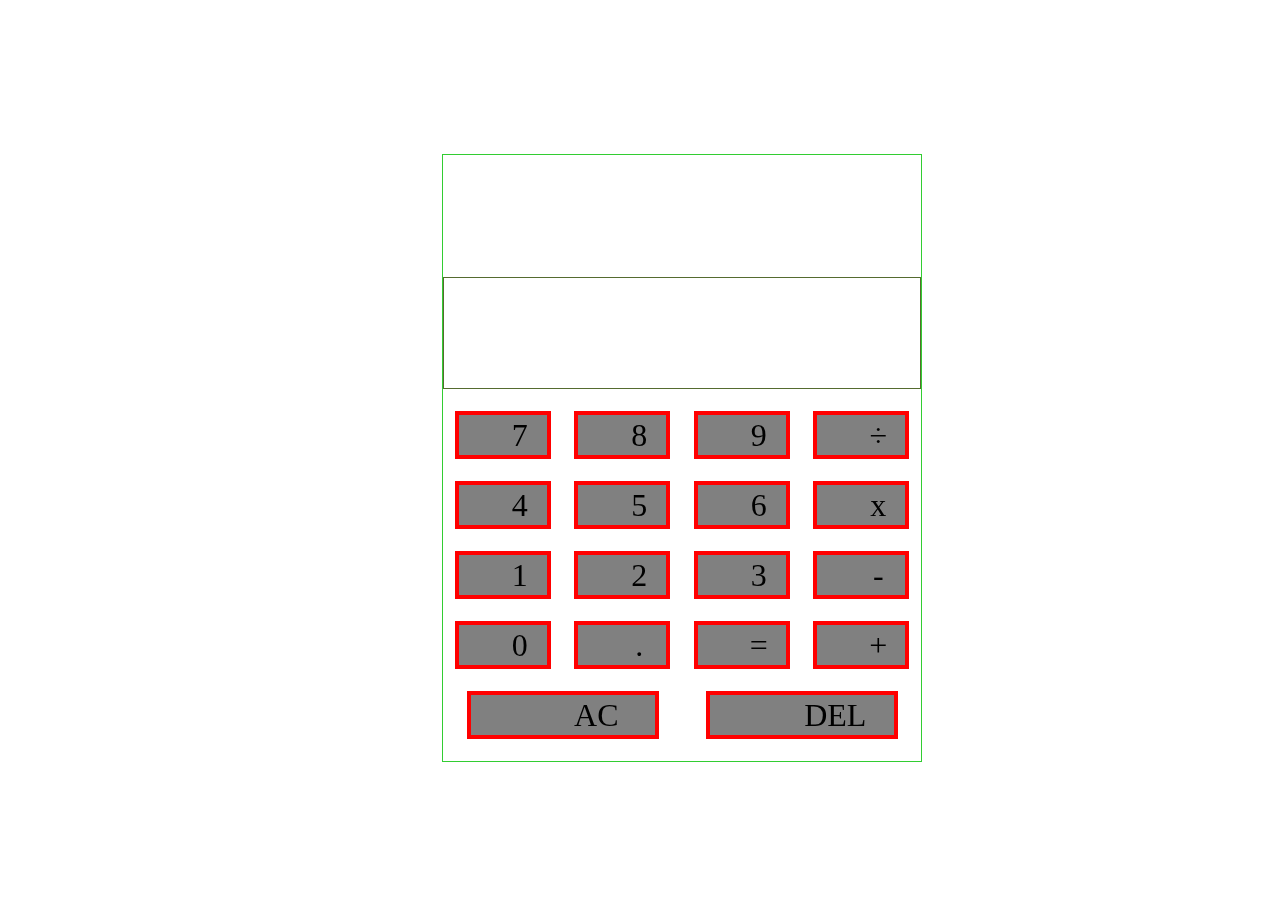
==== index.html @ 97607308 "html file name change" ====
<!DOCTYPE html>
<html lang="en">
<head>
    <meta charset="UTF-8">
    <meta http-equiv="X-UA-Compatible" content="IE=edge">
    <meta name="viewport" content="width=device-width, initial-scale=1.0">
    <link rel="stylesheet" href="calculator.css">
    <title>Calculator</title>
</head>
<body>
    <video src="https://dm0qx8t0i9gc9.cloudfront.net/watermarks/video/NzsBG49Il/videoblocks-green-code-rain-latin-loop_r9ggoufdp__3beb09694f6b77eeb640f5f9c0da9787__P360.mp4" autoplay muted loop id="bgvideo"></video>
        
            <section id="container">
                <section id="innerScreen"></section>
                <aside id="screen"></aside>
                <button class="buttons nums" value="7"> 7 </button>
                <button class="buttons nums" value="8"> 8 </button>
                <button class="buttons nums" value="9"> 9 </button>
                <button class="buttons fun" value="÷"> ÷ </button>
                <button class="buttons nums" value="4"> 4 </button>
                <button class="buttons nums" value="5"> 5 </button>
                <button class="buttons nums" value="6"> 6 </button>
                <button class="buttons fun" value="x"> x </button>
                <button class="buttons nums" value="1"> 1 </button>
                <button class="buttons nums" value="2"> 2 </button>
                <button class="buttons nums" value="3"> 3 </button>
                <button class="buttons fun" value="-"> - </button>
                <button class="buttons nums" value="0"> 0 </button>
                <button class="buttons nums" value="."> . </button>
                <button class="buttons" id="OP"> = </button>
                <button class="buttons fun" value="+"> + </button>
                <button class="buttons" id="clear"> AC </button>
                <button class="buttons" id="del"> DEL </button>
            </section>
        
    <script src="calculator1.js"></script>
</body>
</html>
---- calculator.css ----
* {
  box-sizing: border-box;
}
#bgvideo {
  position: fixed;
  right: 0;
  bottom: 0;
  min-width: 100%;
  min-height: 100%;
}
body {
  display: flex;
  flex-flow: column wrap;
  justify-content: center;
  height: 100vh;
  align-content: center;
}
#container {
  display: flex;
  flex-flow: row wrap;
  justify-content: space-around;
  border: 1px solid limegreen;
  height: 38rem;
  width: 30rem;
  position: fixed;
  margin-left: 434px;
}
#screen {
  height: 7rem;
  width: inherit;
  border: 1px solid darkolivegreen;
  font-size: 50px;
  font-family: cursive;
  font-weight: 700;
  color: yellow;
  display: flex;
  align-items: center;
  justify-content: flex-end;
  word-break: break-word;
}
#innerScreen {
  height: 100px;
  width: inherit;
  display: flex;
  justify-content: center;
  align-items: center;
  font-family: cursive;
  font-size: xxx-large;
  font-weight: 900;
  color: yellow;
  word-break: break-word;
}
.buttons {
  height: 3rem;
  width: 6rem;
  border: 4px solid red;
  font-size: xx-large;
  font-family: cursive;
  padding-left: 2.5rem;
  color: black;
  background-color: grey;
}
#clear,
#del {
  width: 12rem;
  padding-left: 4.6rem;
}
.clicked {
  box-shadow: 7px 6px 28px 1px rgba(241, 9, 145, 0.89);
  transform: translateY(4px);
}
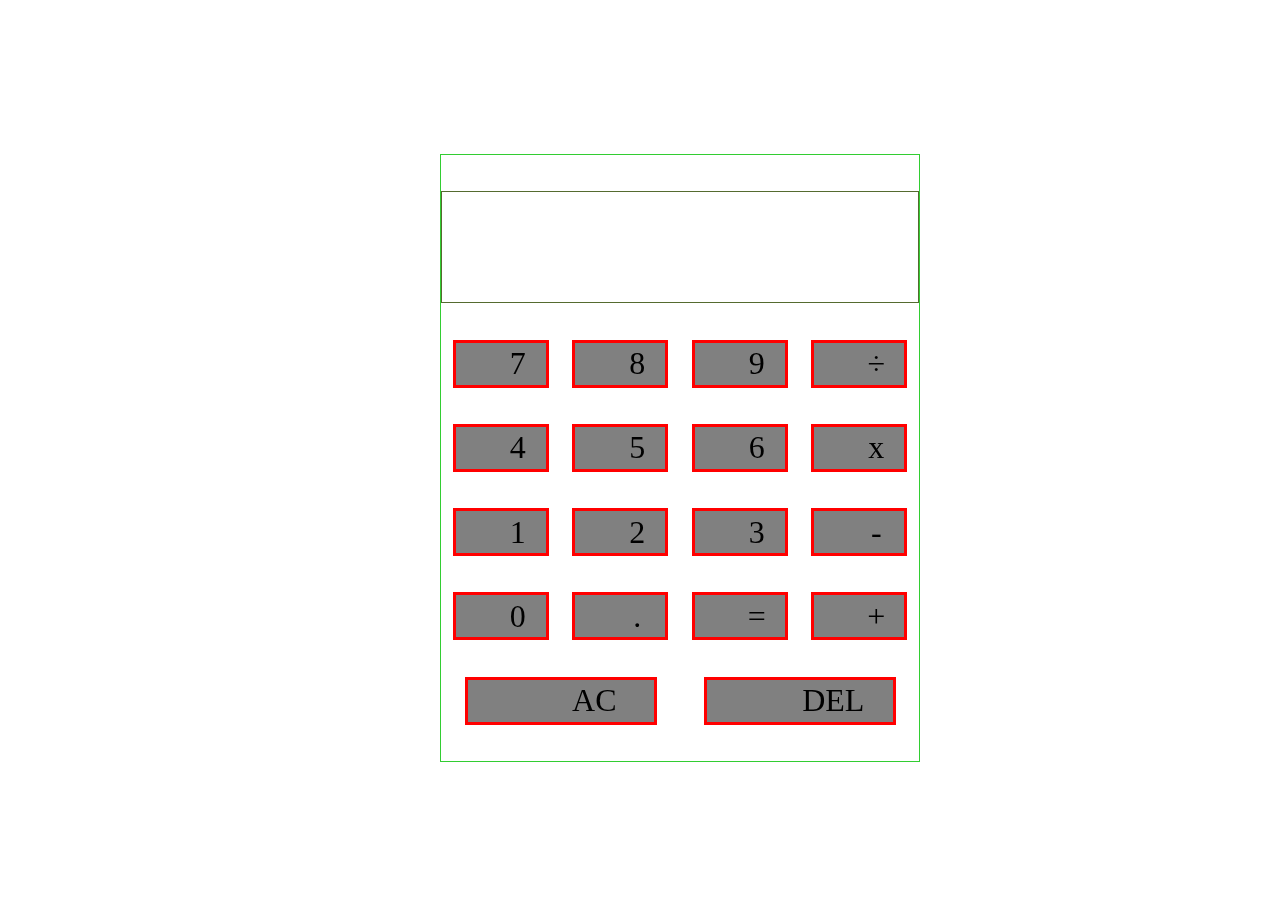
==== commit d22a0f44: "can chain operators" ====
--- a/index.html
+++ b/index.html
@@ -8,7 +8,7 @@
     <title>Calculator</title>
 </head>
 <body>
-    <video src="https://dm0qx8t0i9gc9.cloudfront.net/watermarks/video/NzsBG49Il/videoblocks-green-code-rain-latin-loop_r9ggoufdp__3beb09694f6b77eeb640f5f9c0da9787__P360.mp4" autoplay muted loop id="bgvideo"></video>
+    <!-- <video src="https://dm0qx8t0i9gc9.cloudfront.net/watermarks/video/NzsBG49Il/videoblocks-green-code-rain-latin-loop_r9ggoufdp__3beb09694f6b77eeb640f5f9c0da9787__P360.mp4" autoplay muted loop id="bgvideo"></video> -->
         
             <section id="container">
                 <section id="innerScreen"></section>
--- a/calculator.css
+++ b/calculator.css
@@ -23,11 +23,11 @@
   height: 38rem;
   width: 30rem;
   position: fixed;
-  margin-left: 434px;
+  margin-left: 27rem;
 }
 #screen {
   height: 7rem;
-  width: inherit;
+  width: 30rem;
   border: 1px solid darkolivegreen;
   font-size: 50px;
   font-family: cursive;
@@ -39,8 +39,8 @@
   word-break: break-word;
 }
 #innerScreen {
-  height: 100px;
-  width: inherit;
+  max-height: 7rem;
+  width: 30rem;
   display: flex;
   justify-content: center;
   align-items: center;
@@ -53,7 +53,7 @@
 .buttons {
   height: 3rem;
   width: 6rem;
-  border: 4px solid red;
+  border: 0.2rem solid red;
   font-size: xx-large;
   font-family: cursive;
   padding-left: 2.5rem;
@@ -65,7 +65,8 @@
   width: 12rem;
   padding-left: 4.6rem;
 }
-.clicked {
-  box-shadow: 7px 6px 28px 1px rgba(241, 9, 145, 0.89);
-  transform: translateY(4px);
+@media all and (max-width: 950px) {
+  #bgvideo {
+    display: none;
+  }
 }
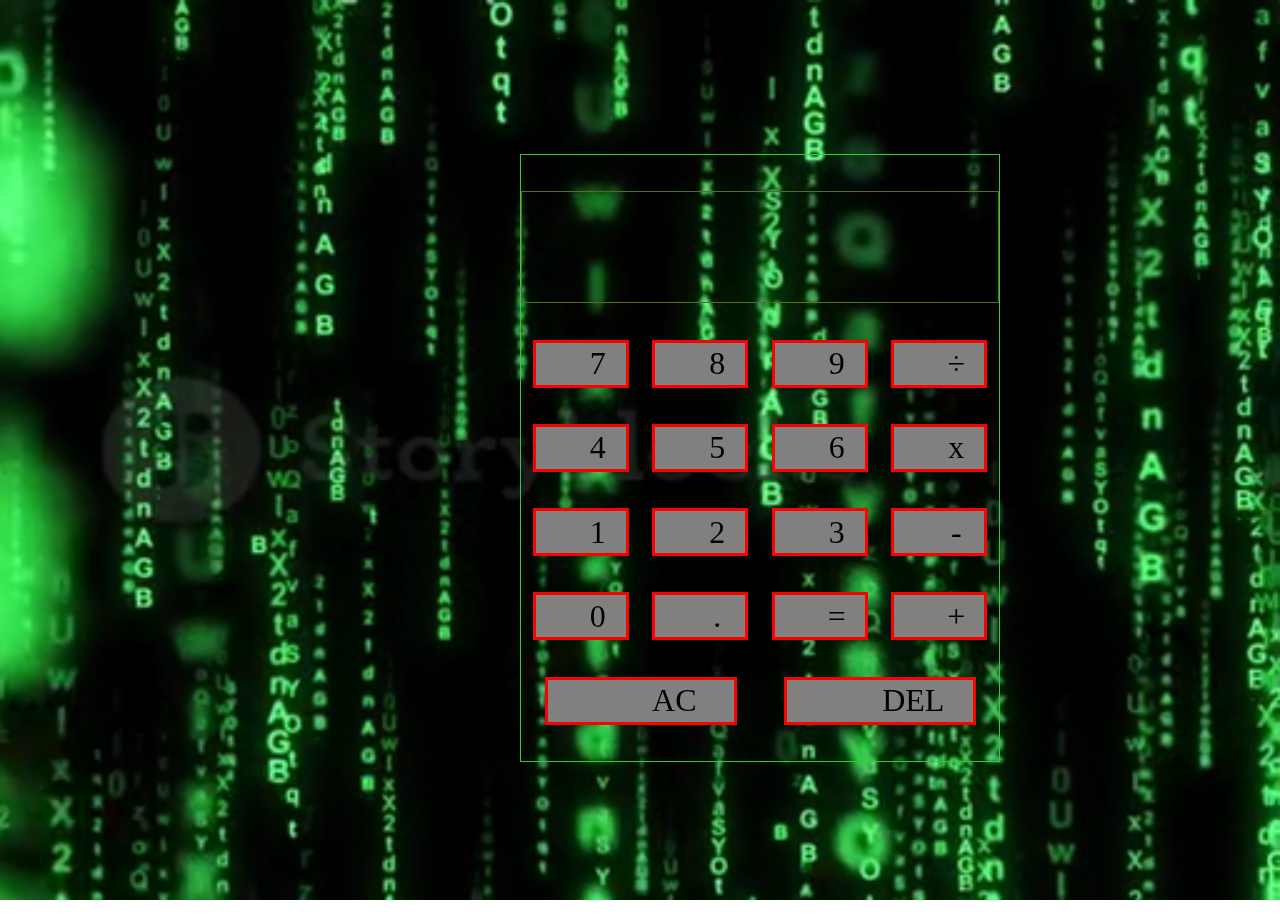
==== commit 9ccedf82: "final prod (for now)" ====
--- a/index.html
+++ b/index.html
@@ -8,7 +8,7 @@
     <title>Calculator</title>
 </head>
 <body>
-    <!-- <video src="https://dm0qx8t0i9gc9.cloudfront.net/watermarks/video/NzsBG49Il/videoblocks-green-code-rain-latin-loop_r9ggoufdp__3beb09694f6b77eeb640f5f9c0da9787__P360.mp4" autoplay muted loop id="bgvideo"></video> -->
+    <video src="./bgvideo/videoblocks-green-code-rain-latin-loop_r9ggoufdp__3beb09694f6b77eeb640f5f9c0da9787__P360.mp4" autoplay muted loop id="bgvideo"></video>
         
             <section id="container">
                 <section id="innerScreen"></section>
--- a/calculator.css
+++ b/calculator.css
@@ -23,7 +23,7 @@
   height: 38rem;
   width: 30rem;
   position: fixed;
-  margin-left: 27rem;
+  margin-left: 32rem;
 }
 #screen {
   height: 7rem;
@@ -65,8 +65,82 @@
   width: 12rem;
   padding-left: 4.6rem;
 }
-@media all and (max-width: 950px) {
+@media all and (max-width: 768px) {
+  #container {
+    margin-left: 10rem;
+  }
+}
+@media all and (max-width: 320px) {
   #bgvideo {
     display: none;
   }
+  .buttons {
+    max-height: 3rem;
+    width: 4rem;
+    font-size: larger;
+  }
+  #container {
+    height: 100vh;
+    width: 95vw;
+    margin: 0;
+    background-color: beige;
+  }
+  #clear,
+  #del {
+    padding-left: 1.2rem;
+    max-width: 6rem;
+  }
+  #screen,
+  #innerScreen {
+    background-color: black;
+  }
 }
+@media all and (max-width: 375px) {
+  #bgvideo {
+    display: none;
+  }
+  .buttons {
+    max-height: 3rem;
+    max-width: 5rem;
+    font-size: larger;
+  }
+  #container {
+    height: 100vh;
+    width: 95vw;
+    margin: 0;
+    background-color: beige;
+  }
+  #clear,
+  #del {
+    padding-left: 1.2rem;
+    max-width: 6rem;
+  }
+  #screen,
+  #innerScreen {
+    background-color: black;
+  }
+}
+@media all and (max-width: 425px) {
+  #bgvideo {
+    display: none;
+  }
+  .buttons {
+    max-height: 3rem;
+    font-size: larger;
+  }
+  #container {
+    height: 100vh;
+    width: 95vw;
+    margin: 0;
+    background-color: beige;
+  }
+  #clear,
+  #del {
+    padding-left: 1.2rem;
+    max-width: 6rem;
+  }
+  #screen,
+  #innerScreen {
+    background-color: black;
+  }
+}
